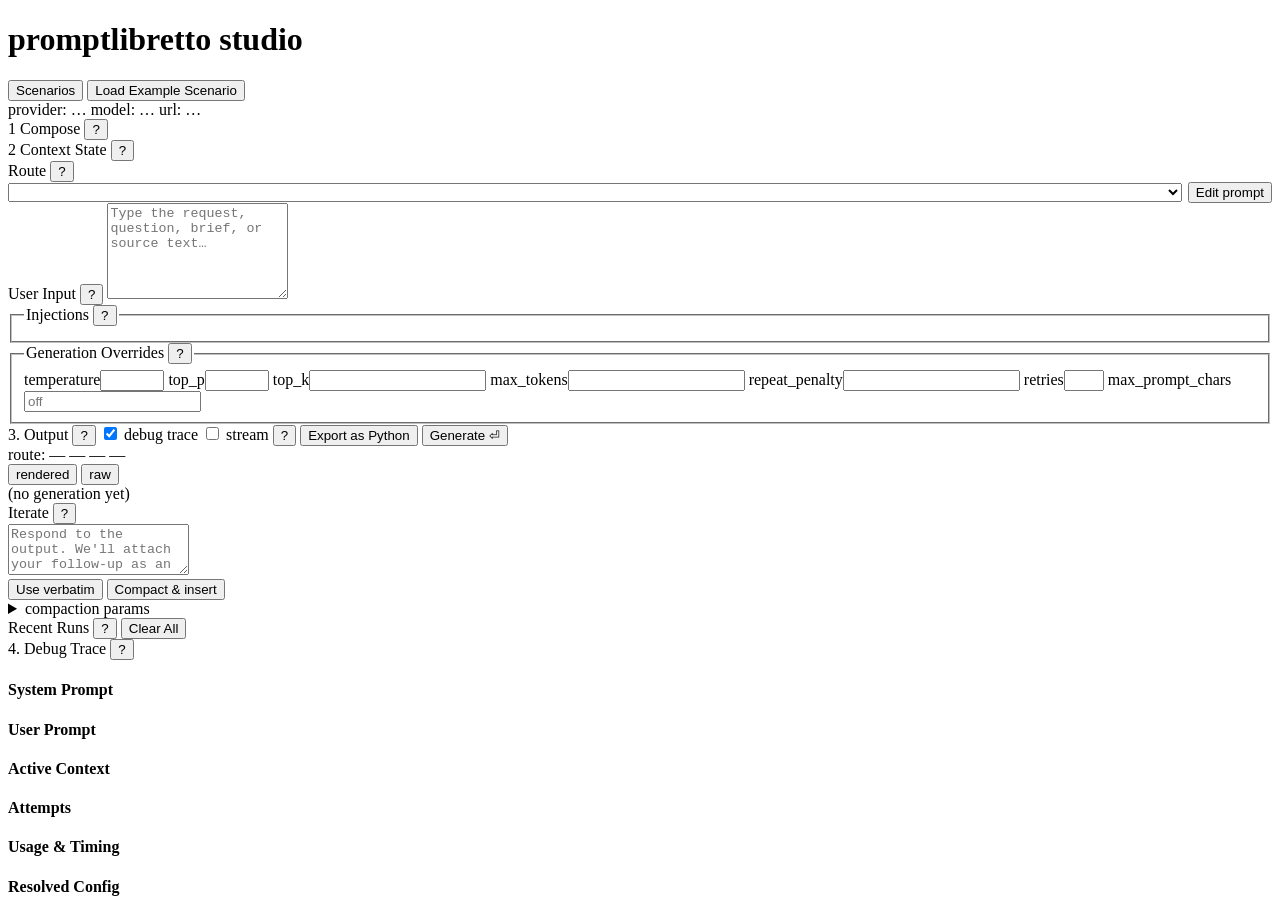
==== studio/static/index.html @ 77ac5c84 "Edit prompt edits system only; split section overrides on separator (0.3.3)" ====
<!doctype html>
<html lang="en">
<head>
  <meta charset="utf-8" />
  <meta name="viewport" content="width=device-width, initial-scale=1" />
  <title>promptlibretto studio</title>
  <link rel="stylesheet" href="/static/style.css" />
</head>
<body>
  <header>
    <h1>promptlibretto studio</h1>
    <div class="header-right">
      <button id="scenarios-btn" type="button" class="ghost-action">Scenarios</button>
      <button id="example-btn" type="button" class="example">Load Example Scenario</button>
      <div class="meta">
        <span id="meta-provider">provider: …</span>
        <span id="meta-model">model: …</span>
        <span id="meta-url">url: …</span>
      </div>
    </div>
  </header>

  <main class="grid">
    <!-- LEFT: composition + state as tabs -->
    <section class="panel controls-panel">
      <nav class="tabs" role="tablist">
        <div class="tab active" role="tab" tabindex="0" data-tab="compose" aria-selected="true">
          <span class="tab-num">1</span>
          <span class="tab-label">Compose</span>
          <button class="help" type="button" data-help="compose">?</button>
        </div>
        <div class="tab" role="tab" tabindex="0" data-tab="state" aria-selected="false">
          <span class="tab-num">2</span>
          <span class="tab-label">Context State</span>
          <button class="help" type="button" data-help="state">?</button>
        </div>
      </nav>

      <div class="tab-panel" data-tab="compose" role="tabpanel">
        <label class="field">
          <span class="field-label">Route <button class="help" type="button" data-help="route">?</button></span>
          <div style="display:flex;gap:6px;align-items:center">
            <select id="route-select" style="flex:1"></select>
            <button id="edit-prompt-btn" type="button" class="ghost-action small" title="Edit the resolved prompt for the next run (not persisted)">Edit prompt</button>
          </div>
          <small id="route-desc" class="muted"></small>
          <small id="section-override-banner" class="muted" hidden style="color:var(--warn)">
            ⚠ Custom prompt active for next run — <a href="#" id="clear-section-override">clear</a>
          </small>
        </label>

        <label class="field">
          <span class="field-label">User Input <button class="help" type="button" data-help="input">?</button></span>
          <textarea id="input-text" rows="6" placeholder="Type the request, question, brief, or source text…"></textarea>
        </label>

        <fieldset class="field">
          <legend class="field-label">Injections <button class="help" type="button" data-help="injections">?</button></legend>
          <div id="injection-groups" class="injection-groups"></div>
        </fieldset>

        <fieldset class="field">
          <legend class="field-label">Generation Overrides <button class="help" type="button" data-help="overrides">?</button></legend>
          <div class="grid-2">
            <label><span>temperature</span><input id="cfg-temperature" type="number" step="0.05" min="0" max="2" /></label>
            <label><span>top_p</span><input id="cfg-top_p" type="number" step="0.05" min="0" max="1" /></label>
            <label><span>top_k</span><input id="cfg-top_k" type="number" step="1" min="0" /></label>
            <label><span>max_tokens</span><input id="cfg-max_tokens" type="number" step="16" min="16" /></label>
            <label><span>repeat_penalty</span><input id="cfg-repeat_penalty" type="number" step="0.05" min="0" /></label>
            <label><span>retries</span><input id="cfg-retries" type="number" step="1" min="0" max="5" /></label>
            <label><span>max_prompt_chars</span><input id="cfg-max_prompt_chars" type="number" step="100" min="0" placeholder="off" title="cap the outgoing prompt; drops lowest-priority overlays until it fits" /></label>
          </div>
        </fieldset>
      </div>

      <div class="tab-panel" data-tab="state" role="tabpanel" hidden>
        <label class="field">
          <span class="field-label">Base Context <button class="help" type="button" data-help="base">?</button></span>
          <textarea id="base-text" rows="4" placeholder="Long-lived facts and framing…"></textarea>
          <div class="base-actions">
            <button id="save-base" type="button" class="ghost-action">Save Base</button>
            <button id="save-base-as" type="button" class="ghost-action">Save As…</button>
            <button id="load-base" type="button" class="ghost-action">Load…</button>
          </div>
        </label>

        <div class="subhead">
          <span>Overlays</span>
          <button class="help" type="button" data-help="overlays">?</button>
          <span class="spacer"></span>
          <input id="suggest-count" type="number" min="1" max="20" step="1" value="5" class="inline-num" title="how many overlays to suggest" />
          <button id="suggest-overlays" type="button" class="ghost-action small" title="Ask the model to suggest overlays based on the current base context">✨ Suggest</button>
        </div>
        <div id="overlay-suggestions" class="overlay-suggestions" hidden></div>
        <div id="overlay-list" class="overlay-list"></div>
        <div class="overlay-form">
          <input id="overlay-name" placeholder="overlay name" />
          <input id="overlay-priority" type="number" placeholder="priority" value="10" />
          <textarea id="overlay-text" rows="2" placeholder="overlay text…"></textarea>
          <select id="overlay-runtime" title="In an exported run() wrapper, runtime slots become function arguments. Required raises ValueError if empty.">
            <option value="">fixed (set at export time)</option>
            <option value="optional">runtime — optional</option>
            <option value="required">runtime — required</option>
          </select>
          <div class="actions">
            <button id="add-overlay" type="button">Add / Replace</button>
            <button id="clear-overlays" type="button" class="ghost">Clear All</button>
          </div>
        </div>

      </div>
    </section>

    <!-- RIGHT: output -->
    <section class="panel output-panel">
      <header class="panel-header">
        <span class="section-title">3. Output</span>
        <button class="help" type="button" data-help="output">?</button>
        <span class="spacer"></span>
        <label class="switch" title="toggle debug trace">
          <input id="debug-toggle" type="checkbox" checked />
          <span class="switch-track"><span class="switch-thumb"></span></span>
          <span class="switch-label">debug trace</span>
        </label>
        <label class="switch" title="stream tokens as they arrive">
          <input id="stream-toggle" type="checkbox" />
          <span class="switch-track"><span class="switch-thumb"></span></span>
          <span class="switch-label">stream</span>
        </label>
        <button class="help" type="button" data-help="debug">?</button>
        <button id="export-btn" type="button" class="ghost-action" title="Export the current route + context as runnable Python">Export as Python</button>
        <button id="generate-btn" type="button" class="primary-action">Generate ⏎</button>
      </header>
      <div class="output-meta">
        <span id="out-route" class="pill">route: —</span>
        <span id="out-accepted" class="pill">—</span>
        <span id="out-timing" class="pill">—</span>
        <span id="out-usage" class="pill">—</span>
        <span class="spacer"></span>
        <div class="view-toggle" role="group" aria-label="Output view">
          <button id="view-rendered" type="button" class="toggle active">rendered</button>
          <button id="view-raw" type="button" class="toggle">raw</button>
        </div>
      </div>
      <div id="output-rendered" class="output-text markdown">(no generation yet)</div>
      <pre id="output-raw" class="output-text" hidden>(no generation yet)</pre>

      <div class="iterate-strip">
        <div class="subhead">
          <span>Iterate</span>
          <button class="help" type="button" data-help="iterate">?</button>
        </div>
        <textarea id="iterate-input" rows="3" placeholder="Respond to the output. We'll attach your follow-up as an overlay so the next generation accounts for it."></textarea>
        <div class="iterate-actions">
          <button id="iterate-verbatim" type="button" class="ghost-action">Use verbatim</button>
          <button id="iterate-compact" type="button" class="primary-action">Compact &amp; insert</button>
        </div>
        <details class="iterate-params">
          <summary class="muted">compaction params</summary>
          <div class="grid-2">
            <label><span>temperature</span><input id="compact-temperature" type="number" step="0.05" min="0" max="2" placeholder="0.4" /></label>
            <label><span>max_tokens</span><input id="compact-max_tokens" type="number" step="16" min="16" placeholder="160" /></label>
          </div>
        </details>
      </div>

      <div class="recent-strip">
        <div class="subhead">
          <span>Recent Runs</span>
          <button class="help" type="button" data-help="recent">?</button>
          <span class="spacer"></span>
          <button id="clear-recent" type="button" class="ghost small">Clear All</button>
        </div>
        <div id="run-history" class="run-history"></div>
      </div>
    </section>

    <!-- FAR RIGHT: debug trace -->
    <section class="panel debug-panel">
      <header class="panel-header">
        <span class="section-title">4. Debug Trace</span>
        <button class="help" type="button" data-help="trace">?</button>
      </header>
      <div class="debug-body">
        <h4>System Prompt</h4>
        <pre id="trace-system" class="trace"></pre>
        <h4>User Prompt</h4>
        <pre id="trace-user" class="trace"></pre>
        <h4>Active Context</h4>
        <pre id="trace-active" class="trace"></pre>
        <h4>Attempts</h4>
        <pre id="trace-attempts" class="trace"></pre>
        <h4>Usage &amp; Timing</h4>
        <pre id="trace-usage" class="trace"></pre>
        <h4>Resolved Config</h4>
        <pre id="trace-config" class="trace"></pre>
      </div>
    </section>
  </main>

  <!-- Modal -->
  <div id="modal" class="modal" hidden>
    <div class="modal-backdrop" data-close></div>
    <div class="modal-card" role="dialog" aria-modal="true" aria-labelledby="modal-title">
      <header>
        <h3 id="modal-title">Help</h3>
        <button class="modal-close" type="button" data-close aria-label="Close">×</button>
      </header>
      <div id="modal-body" class="modal-body"></div>
    </div>
  </div>

  <!-- Edit-prompt modal -->
  <div id="edit-prompt-modal" class="modal" hidden>
    <div class="modal-backdrop" data-close-edit-prompt></div>
    <div class="modal-card" role="dialog" aria-modal="true" aria-labelledby="edit-prompt-title">
      <header>
        <h3 id="edit-prompt-title">Edit system prompt (next run only)</h3>
        <button class="modal-close" type="button" data-close-edit-prompt aria-label="Close">×</button>
      </header>
      <div class="modal-body">
        <p class="muted">Replaces the route's built system prompt for the next generation only. The user prompt still comes from your input + the route's user_sections. Nothing is written back to the route.</p>
        <label class="field">
          <span class="field-label">System prompt</span>
          <textarea id="edit-system" rows="14" placeholder="(empty — no system prompt)"></textarea>
        </label>
        <div class="actions" style="display:flex;gap:8px;justify-content:flex-end;margin-top:8px">
          <button id="edit-prompt-reset" type="button" class="ghost-action">Reload from route</button>
          <button id="edit-prompt-clear" type="button" class="ghost-action">Clear override</button>
          <button id="edit-prompt-apply" type="button" class="primary-action">Use for next run</button>
        </div>
      </div>
    </div>
  </div>

  <!-- Export modal -->
  <div id="export-modal" class="modal" hidden>
    <div class="modal-backdrop" data-close-export></div>
    <div class="modal-card" role="dialog" aria-modal="true" aria-labelledby="export-modal-title">
      <header>
        <h3 id="export-modal-title">Export as Python</h3>
        <button class="modal-close" type="button" data-close-export aria-label="Close">×</button>
      </header>
      <div class="modal-body">
        <p class="muted">Copy-paste into your app, download the <code>.py</code>, or save by name to <code id="export-dir">./promptlibretto_exports/</code> (the directory where you launched the studio). Override with <code>PROMPTLIBRETTO_EXPORT_DIR</code>.</p>
        <pre id="export-code" class="trace" style="max-height:50vh;overflow:auto"></pre>
        <div class="actions" style="display:flex;gap:8px;align-items:center;margin-top:8px;flex-wrap:wrap">
          <input id="export-name" placeholder="export name (e.g. analyst_v1)" style="flex:1;min-width:180px" />
          <button id="export-save" type="button" class="ghost-action">Save to disk</button>
          <button id="export-download" type="button" class="ghost-action">Download</button>
          <span class="spacer"></span>
          <button id="export-copy" type="button" class="primary-action">Copy</button>
        </div>
        <div class="subhead" style="margin-top:12px"><span>Saved exports</span></div>
        <div id="export-saved-list" class="run-history"></div>
      </div>
    </div>
  </div>

  <script type="module" src="/static/app.js"></script>
</body>
</html>
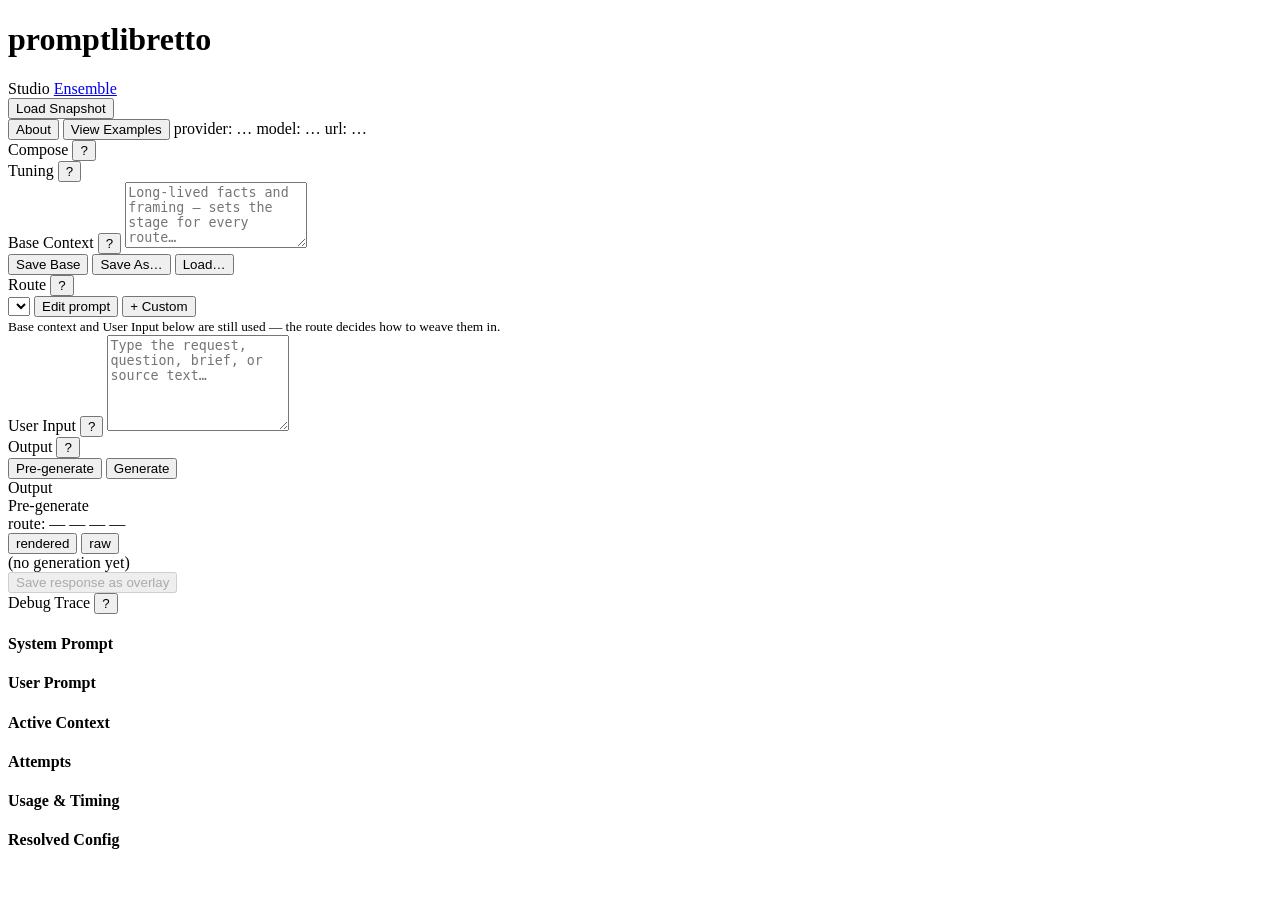
==== commit 8c624c7a: "Add Ensemble page and About tour; {} placeholder in runtime overlay templates" ====
--- a/studio/static/index.html
+++ b/studio/static/index.html
@@ -4,19 +4,33 @@
   <meta charset="utf-8" />
   <meta name="viewport" content="width=device-width, initial-scale=1" />
   <title>promptlibretto studio</title>
+  <link rel="preconnect" href="https://fonts.googleapis.com" />
+  <link rel="preconnect" href="https://fonts.gstatic.com" crossorigin />
+  <link href="https://fonts.googleapis.com/css2?family=Cormorant+Garamond:ital,wght@0,400;0,600;0,700;1,400&family=Outfit:wght@300;400;500;600;700&family=JetBrains+Mono:wght@400;500;600&display=swap" rel="stylesheet" />
   <link rel="stylesheet" href="/static/style.css" />
 </head>
 <body>
   <header>
-    <h1>promptlibretto studio</h1>
-    <div class="header-right">
-      <button id="scenarios-btn" type="button" class="ghost-action">Scenarios</button>
-      <button id="example-btn" type="button" class="example">Load Example Scenario</button>
-      <div class="meta">
-        <span id="meta-provider">provider: …</span>
-        <span id="meta-model">model: …</span>
-        <span id="meta-url">url: …</span>
-      </div>
+    <div class="header-brand">
+      <h1>promptlibretto</h1>
+      <nav class="header-page-nav">
+        <span class="header-page-link active">Studio</span>
+        <a href="/ensemble" class="header-page-link">Ensemble</a>
+      </nav>
+      <button id="snapshots-btn" type="button" class="header-nav-btn">Load Snapshot</button>
+      <span id="snapshot-indicator" class="snapshot-indicator" hidden>
+        <span id="snapshot-name" class="snapshot-name"></span>
+        <span id="snapshot-dirty" class="snapshot-dirty" hidden>unsaved</span>
+        <button id="snapshot-quick-save" type="button" class="snapshot-save-btn" hidden title="Save changes to this snapshot">Save</button>
+      </span>
+    </div>
+    <div class="header-meta">
+      <button id="about-btn" type="button" class="header-nav-btn">About</button>
+      <button id="example-btn" type="button" class="header-nav-btn header-nav-accent">View Examples</button>
+      <span class="header-nav-sep"></span>
+      <span id="meta-provider" class="meta-chip">provider: …</span>
+      <span id="meta-model" class="meta-chip">model: …</span>
+      <span id="meta-url" class="meta-chip">url: …</span>
     </div>
   </header>
 
@@ -25,34 +39,80 @@
     <section class="panel controls-panel">
       <nav class="tabs" role="tablist">
         <div class="tab active" role="tab" tabindex="0" data-tab="compose" aria-selected="true">
-          <span class="tab-num">1</span>
           <span class="tab-label">Compose</span>
           <button class="help" type="button" data-help="compose">?</button>
         </div>
         <div class="tab" role="tab" tabindex="0" data-tab="state" aria-selected="false">
-          <span class="tab-num">2</span>
-          <span class="tab-label">Context State</span>
+          <span class="tab-label">Tuning</span>
           <button class="help" type="button" data-help="state">?</button>
         </div>
       </nav>
 
       <div class="tab-panel" data-tab="compose" role="tabpanel">
         <label class="field">
+          <span class="field-label">Base Context <button class="help" type="button" data-help="base">?</button></span>
+          <textarea id="base-text" rows="4" placeholder="Long-lived facts and framing — sets the stage for every route…"></textarea>
+          <div class="base-actions">
+            <button id="save-base" type="button" class="ghost-action">Save Base</button>
+            <button id="save-base-as" type="button" class="ghost-action">Save As…</button>
+            <button id="load-base" type="button" class="ghost-action">Load…</button>
+          </div>
+        </label>
+
+        <div class="field">
           <span class="field-label">Route <button class="help" type="button" data-help="route">?</button></span>
-          <div style="display:flex;gap:6px;align-items:center">
-            <select id="route-select" style="flex:1"></select>
+          <div class="route-controls">
+            <select id="route-select"></select>
             <button id="edit-prompt-btn" type="button" class="ghost-action small" title="Edit the resolved prompt for the next run (not persisted)">Edit prompt</button>
-          </div>
-          <small id="route-desc" class="muted"></small>
+            <button id="new-custom-route-btn" type="button" class="ghost-action small" title="Author a saveable custom route">+ Custom</button>
+            <button id="edit-custom-route-btn" type="button" class="ghost-action small" hidden title="Edit this custom route">Edit route</button>
+            <button id="delete-custom-route-btn" type="button" class="ghost-action small" hidden title="Delete this custom route">Delete</button>
+          </div>
+          <div id="route-desc-wrap" class="route-detail" hidden>
+            <span class="route-detail-label">Description</span>
+            <span id="route-desc" class="route-detail-value"></span>
+          </div>
+          <fieldset id="route-policy-fieldset" class="route-policy-fieldset" hidden>
+            <legend class="field-label">Output Policy</legend>
+            <div id="route-policy-list" class="route-policy-list"></div>
+          </fieldset>
+          <small class="muted">Base context and User Input below are still used — the route decides how to weave them in.</small>
           <small id="section-override-banner" class="muted" hidden style="color:var(--warn)">
             ⚠ Custom prompt active for next run — <a href="#" id="clear-section-override">clear</a>
           </small>
-        </label>
+        </div>
 
         <label class="field">
           <span class="field-label">User Input <button class="help" type="button" data-help="input">?</button></span>
           <textarea id="input-text" rows="6" placeholder="Type the request, question, brief, or source text…"></textarea>
         </label>
+      </div>
+
+      <div class="tab-panel" data-tab="state" role="tabpanel" hidden>
+        <div class="subhead">
+          <span>Overlays</span>
+          <button class="help" type="button" data-help="overlays">?</button>
+          <span class="spacer"></span>
+          <input id="suggest-count" type="number" min="1" max="20" step="1" value="5" class="inline-num" title="how many overlays to suggest" />
+          <button id="suggest-overlays" type="button" class="ghost-action small" title="Ask the model to suggest overlays based on the current base context">✨ Suggest</button>
+        </div>
+        <div id="overlay-suggestions" class="overlay-suggestions" hidden></div>
+        <div id="overlay-list" class="overlay-list"></div>
+        <div class="overlay-form">
+          <input id="overlay-name" placeholder="overlay name" />
+          <input id="overlay-priority" type="number" placeholder="priority" value="10" hidden />
+          <textarea id="overlay-text" rows="2" placeholder="overlay text…"></textarea>
+          <select id="overlay-runtime" title="In an exported run() wrapper, runtime slots become function arguments. Required raises ValueError if empty.">
+            <option value="">fixed (set at export time)</option>
+            <option value="optional">runtime — optional</option>
+            <option value="required">runtime — required</option>
+          </select>
+          <input id="overlay-template" placeholder="template, e.g. The category is {name} being discussed" hidden title="Wrap the runtime value in surrounding text. Use {name} where the value should be inserted." />
+          <div class="actions">
+            <button id="add-overlay" type="button">Add / Replace</button>
+            <button id="clear-overlays" type="button" class="ghost">Clear All</button>
+          </div>
+        </div>
 
         <fieldset class="field">
           <legend class="field-label">Injections <button class="help" type="button" data-help="injections">?</button></legend>
@@ -72,113 +132,85 @@
           </div>
         </fieldset>
       </div>
-
-      <div class="tab-panel" data-tab="state" role="tabpanel" hidden>
-        <label class="field">
-          <span class="field-label">Base Context <button class="help" type="button" data-help="base">?</button></span>
-          <textarea id="base-text" rows="4" placeholder="Long-lived facts and framing…"></textarea>
-          <div class="base-actions">
-            <button id="save-base" type="button" class="ghost-action">Save Base</button>
-            <button id="save-base-as" type="button" class="ghost-action">Save As…</button>
-            <button id="load-base" type="button" class="ghost-action">Load…</button>
-          </div>
-        </label>
-
-        <div class="subhead">
-          <span>Overlays</span>
-          <button class="help" type="button" data-help="overlays">?</button>
-          <span class="spacer"></span>
-          <input id="suggest-count" type="number" min="1" max="20" step="1" value="5" class="inline-num" title="how many overlays to suggest" />
-          <button id="suggest-overlays" type="button" class="ghost-action small" title="Ask the model to suggest overlays based on the current base context">✨ Suggest</button>
-        </div>
-        <div id="overlay-suggestions" class="overlay-suggestions" hidden></div>
-        <div id="overlay-list" class="overlay-list"></div>
-        <div class="overlay-form">
-          <input id="overlay-name" placeholder="overlay name" />
-          <input id="overlay-priority" type="number" placeholder="priority" value="10" />
-          <textarea id="overlay-text" rows="2" placeholder="overlay text…"></textarea>
-          <select id="overlay-runtime" title="In an exported run() wrapper, runtime slots become function arguments. Required raises ValueError if empty.">
-            <option value="">fixed (set at export time)</option>
-            <option value="optional">runtime — optional</option>
-            <option value="required">runtime — required</option>
-          </select>
-          <div class="actions">
-            <button id="add-overlay" type="button">Add / Replace</button>
-            <button id="clear-overlays" type="button" class="ghost">Clear All</button>
-          </div>
-        </div>
-
-      </div>
     </section>
 
     <!-- RIGHT: output -->
     <section class="panel output-panel">
       <header class="panel-header">
-        <span class="section-title">3. Output</span>
-        <button class="help" type="button" data-help="output">?</button>
-        <span class="spacer"></span>
-        <label class="switch" title="toggle debug trace">
-          <input id="debug-toggle" type="checkbox" checked />
-          <span class="switch-track"><span class="switch-thumb"></span></span>
-          <span class="switch-label">debug trace</span>
-        </label>
-        <label class="switch" title="stream tokens as they arrive">
-          <input id="stream-toggle" type="checkbox" />
-          <span class="switch-track"><span class="switch-thumb"></span></span>
-          <span class="switch-label">stream</span>
-        </label>
-        <button class="help" type="button" data-help="debug">?</button>
-        <button id="export-btn" type="button" class="ghost-action" title="Export the current route + context as runnable Python">Export as Python</button>
-        <button id="generate-btn" type="button" class="primary-action">Generate ⏎</button>
-      </header>
-      <div class="output-meta">
-        <span id="out-route" class="pill">route: —</span>
-        <span id="out-accepted" class="pill">—</span>
-        <span id="out-timing" class="pill">—</span>
-        <span id="out-usage" class="pill">—</span>
-        <span class="spacer"></span>
-        <div class="view-toggle" role="group" aria-label="Output view">
-          <button id="view-rendered" type="button" class="toggle active">rendered</button>
-          <button id="view-raw" type="button" class="toggle">raw</button>
-        </div>
-      </div>
-      <div id="output-rendered" class="output-text markdown">(no generation yet)</div>
-      <pre id="output-raw" class="output-text" hidden>(no generation yet)</pre>
+        <div class="panel-header-row">
+          <span class="section-title">Output</span>
+          <button class="help" type="button" data-help="output">?</button>
+          <span class="spacer"></span>
+          <div class="gen-controls">
+            <label class="switch" title="stream tokens as they arrive" hidden>
+              <input id="stream-toggle" type="checkbox" />
+              <span class="switch-track"><span class="switch-thumb"></span></span>
+              <span class="switch-label">stream</span>
+            </label>
+            <label class="switch" title="toggle debug trace" hidden>
+              <input id="debug-toggle" type="checkbox" checked />
+              <span class="switch-track"><span class="switch-thumb"></span></span>
+              <span class="switch-label">debug</span>
+            </label>
+            <span class="gen-controls-sep" hidden></span>
+            <button id="export-btn" type="button" class="action-btn action-btn--secondary" title="Export the current route + context as JSON" hidden>Export JSON</button>
+            <button id="pregenerate-btn" type="button" class="action-btn action-btn--secondary" title="Resolve the prompt into draggable sections for review">Pre-generate</button>
+            <button id="generate-btn" type="button" class="action-btn action-btn--primary" title="Send the prompt to the model">Generate</button>
+          </div>
+        </div>
+      </header>
+      <nav class="output-tabs" role="tablist">
+        <div class="output-tab" data-output-tab="output" role="tab" aria-selected="true">Output</div>
+        <div class="output-tab" data-output-tab="stage" role="tab" aria-selected="false">Pre-generate <span id="stage-tab-badge" class="muted" hidden>· staged</span></div>
+      </nav>
+      <div class="output-panels">
+        <div class="output-panel-body" data-output-tab="output">
+          <div class="output-meta">
+            <span id="out-route" class="pill">route: —</span>
+            <span id="out-accepted" class="pill">—</span>
+            <span id="out-timing" class="pill">—</span>
+            <span id="out-usage" class="pill">—</span>
+            <span class="spacer"></span>
+            <div class="view-toggle" role="group" aria-label="Output view">
+              <button id="view-rendered" type="button" class="toggle active">rendered</button>
+              <button id="view-raw" type="button" class="toggle">raw</button>
+            </div>
+          </div>
+          <div id="reject-banner" class="reject-banner" hidden></div>
+          <div id="output-rendered" class="output-text markdown">(no generation yet)</div>
+          <textarea id="output-raw" class="output-text output-raw-edit" hidden readonly>(no generation yet)</textarea>
+        </div>
+        <div class="output-panel-body" data-output-tab="stage" hidden>
+          <div id="prompt-stage" class="prompt-stage">
+            <div class="stage-banner">
+              <span class="muted">Drag sections to reorder. Click <em>Generate</em> to send this exact order.</span>
+              <span class="spacer"></span>
+              <button id="stage-reset" type="button" class="ghost small" title="Discard ordering and go back to the live prompt">Reset</button>
+            </div>
+            <div class="stage-empty-root muted" hidden>Click <strong>Pre-generate</strong> to resolve the current prompt into draggable sections.</div>
+            <div class="stage-group" data-group="system">
+              <h4>System</h4>
+              <div class="stage-list" data-list="system"></div>
+              <div class="stage-empty muted" data-empty="system">(no system sections)</div>
+            </div>
+            <div class="stage-group" data-group="user">
+              <h4>User</h4>
+              <div class="stage-list" data-list="user"></div>
+              <div class="stage-empty muted" data-empty="user">(no user sections)</div>
+            </div>
+          </div>
+        </div>
+      </div>
 
       <div class="iterate-strip">
-        <div class="subhead">
-          <span>Iterate</span>
-          <button class="help" type="button" data-help="iterate">?</button>
-        </div>
-        <textarea id="iterate-input" rows="3" placeholder="Respond to the output. We'll attach your follow-up as an overlay so the next generation accounts for it."></textarea>
-        <div class="iterate-actions">
-          <button id="iterate-verbatim" type="button" class="ghost-action">Use verbatim</button>
-          <button id="iterate-compact" type="button" class="primary-action">Compact &amp; insert</button>
-        </div>
-        <details class="iterate-params">
-          <summary class="muted">compaction params</summary>
-          <div class="grid-2">
-            <label><span>temperature</span><input id="compact-temperature" type="number" step="0.05" min="0" max="2" placeholder="0.4" /></label>
-            <label><span>max_tokens</span><input id="compact-max_tokens" type="number" step="16" min="16" placeholder="160" /></label>
-          </div>
-        </details>
-      </div>
-
-      <div class="recent-strip">
-        <div class="subhead">
-          <span>Recent Runs</span>
-          <button class="help" type="button" data-help="recent">?</button>
-          <span class="spacer"></span>
-          <button id="clear-recent" type="button" class="ghost small">Clear All</button>
-        </div>
-        <div id="run-history" class="run-history"></div>
+        <button id="save-response-overlay" type="button" class="ghost-action" disabled title="Save the latest model output as a reusable overlay">Save response as overlay</button>
       </div>
     </section>
 
     <!-- FAR RIGHT: debug trace -->
     <section class="panel debug-panel">
       <header class="panel-header">
-        <span class="section-title">4. Debug Trace</span>
+        <span class="section-title">Debug Trace</span>
         <button class="help" type="button" data-help="trace">?</button>
       </header>
       <div class="debug-body">
@@ -233,16 +265,100 @@
     </div>
   </div>
 
+  <!-- Custom route modal -->
+  <div id="custom-route-modal" class="modal" hidden>
+    <div class="modal-backdrop" data-close-custom-route></div>
+    <div class="modal-card" role="dialog" aria-modal="true" aria-labelledby="custom-route-title">
+      <header>
+        <h3 id="custom-route-title">Custom route</h3>
+        <button class="modal-close" type="button" data-close-custom-route aria-label="Close">×</button>
+      </header>
+      <div class="modal-body">
+        <p class="muted">Saveable, editable route. Custom routes are explicit-select only — auto-route never picks them. Use <code>{input}</code> in the user template to inject the user's request; other <code>{name}</code> placeholders pull from runtime kwargs.</p>
+        <label class="field">
+          <span class="field-label">Name</span>
+          <input id="cr-name" type="text" placeholder="my_route" />
+        </label>
+        <label class="field">
+          <span class="field-label">Description</span>
+          <input id="cr-description" type="text" placeholder="What this route is for" />
+        </label>
+        <label class="field">
+          <span class="field-label">System prompt</span>
+          <textarea id="cr-system" rows="6" placeholder="(optional)"></textarea>
+        </label>
+        <label class="field">
+          <span class="field-label">User template</span>
+          <textarea id="cr-user-template" rows="6" placeholder="{input}"></textarea>
+        </label>
+        <div style="display:grid;grid-template-columns:repeat(2,1fr);gap:8px">
+          <label class="field"><span class="field-label">Priority</span><input id="cr-priority" type="number" step="1" value="0" /></label>
+          <label class="field"><span class="field-label">Sampling overrides (JSON)</span><input id="cr-overrides" type="text" placeholder='{"temperature":0.4}' /></label>
+        </div>
+        <fieldset class="field policy-editor" id="cr-policy-editor">
+          <legend class="field-label">Output Policy</legend>
+          <div class="policy-row">
+            <label>
+              <span class="policy-label">Min length</span>
+              <input id="pol-min-length" type="number" min="0" placeholder="—" />
+            </label>
+            <label>
+              <span class="policy-label">Max length</span>
+              <input id="pol-max-length" type="number" min="0" placeholder="—" />
+            </label>
+          </div>
+          <div class="policy-row">
+            <label class="policy-check">
+              <input id="pol-collapse-ws" type="checkbox" />
+              <span class="policy-label">Collapse whitespace</span>
+            </label>
+          </div>
+          <label class="policy-field">
+            <span class="policy-label">Append suffix</span>
+            <input id="pol-append-suffix" type="text" placeholder="—" />
+          </label>
+          <label class="policy-field">
+            <span class="policy-label">Strip prefixes <small class="muted">(one per line)</small></span>
+            <textarea id="pol-strip-prefixes" rows="2" placeholder="e.g.&#10;Sure, here is"></textarea>
+          </label>
+          <label class="policy-field">
+            <span class="policy-label">Strip patterns <small class="muted">(regex, one per line)</small></span>
+            <textarea id="pol-strip-patterns" rows="2" placeholder="e.g.&#10;```[\s\S]*?```"></textarea>
+          </label>
+          <label class="policy-field">
+            <span class="policy-label">Required patterns <small class="muted">(regex, one per line — output must match all)</small></span>
+            <textarea id="pol-require-patterns" rows="2" placeholder="e.g.&#10;^\d+\."></textarea>
+          </label>
+          <label class="policy-field">
+            <span class="policy-label">Forbidden substrings <small class="muted">(one per line)</small></span>
+            <textarea id="pol-forbidden-subs" rows="2" placeholder='e.g.&#10;username:&#10;"'></textarea>
+          </label>
+          <label class="policy-field">
+            <span class="policy-label">Forbidden patterns <small class="muted">(regex, one per line)</small></span>
+            <textarea id="pol-forbidden-pats" rows="2" placeholder="e.g.&#10;(?i)as an ai"></textarea>
+          </label>
+        </fieldset>
+        <input id="cr-output-policy" type="hidden" />
+        <small id="cr-error" class="muted" style="color:var(--warn)" hidden></small>
+        <div class="actions" style="display:flex;gap:8px;justify-content:flex-end;margin-top:8px">
+          <button id="cr-delete" type="button" class="ghost-action" hidden>Delete</button>
+          <button data-close-custom-route type="button" class="ghost-action">Cancel</button>
+          <button id="cr-save" type="button" class="primary-action">Save</button>
+        </div>
+      </div>
+    </div>
+  </div>
+
   <!-- Export modal -->
   <div id="export-modal" class="modal" hidden>
     <div class="modal-backdrop" data-close-export></div>
     <div class="modal-card" role="dialog" aria-modal="true" aria-labelledby="export-modal-title">
       <header>
-        <h3 id="export-modal-title">Export as Python</h3>
+        <h3 id="export-modal-title">Export as JSON</h3>
         <button class="modal-close" type="button" data-close-export aria-label="Close">×</button>
       </header>
       <div class="modal-body">
-        <p class="muted">Copy-paste into your app, download the <code>.py</code>, or save by name to <code id="export-dir">./promptlibretto_exports/</code> (the directory where you launched the studio). Override with <code>PROMPTLIBRETTO_EXPORT_DIR</code>.</p>
+        <p class="muted">Load with <code>promptlibretto.load_engine("name.json")</code>. Copy, download <code>.json</code>, or save by name to <code id="export-dir">./promptlibretto_exports/</code> (the directory where you launched the studio). Override with <code>PROMPTLIBRETTO_EXPORT_DIR</code>.</p>
         <pre id="export-code" class="trace" style="max-height:50vh;overflow:auto"></pre>
         <div class="actions" style="display:flex;gap:8px;align-items:center;margin-top:8px;flex-wrap:wrap">
           <input id="export-name" placeholder="export name (e.g. analyst_v1)" style="flex:1;min-width:180px" />
@@ -257,6 +373,198 @@
     </div>
   </div>
 
+  <!-- About / Tour modal -->
+  <div id="about-modal" class="modal" hidden>
+    <div class="modal-backdrop" data-close-about></div>
+    <div class="modal-card modal-card--tour" role="dialog" aria-modal="true" aria-labelledby="about-title">
+      <header>
+        <h3 id="about-title">How promptlibretto works</h3>
+        <button class="modal-close" type="button" data-close-about aria-label="Close">×</button>
+      </header>
+      <div class="modal-body about-slideshow">
+        <div class="slide-diagram">
+          <span class="sd-box sd-base" data-step="1">Base Context</span>
+          <span class="sd-plus" data-step="1">+</span>
+          <span class="sd-box sd-route" data-step="1">Route</span>
+          <span class="sd-plus" data-step="2">+</span>
+          <span class="sd-box sd-overlay" data-step="2">Overlays</span>
+          <span class="sd-plus" data-step="3">+</span>
+          <span class="sd-box sd-inj" data-step="3">Injections</span>
+          <span class="sd-arrow" data-step="4">→</span>
+          <span class="sd-box sd-out" data-step="4">Final Prompt</span>
+          <span class="sd-sep" data-step="5"></span>
+          <span class="sd-box sd-secondary" data-step="5">Pre-Generate</span>
+          <span class="sd-box sd-secondary" data-step="5">Export</span>
+          <span class="sd-box sd-secondary" data-step="6">Ensemble</span>
+        </div>
+
+        <div class="about-columns">
+          <!-- Left: slide text -->
+          <div class="about-content">
+            <div class="about-slide active" data-slide="0">
+              <h4>The Big Picture</h4>
+              <p>promptlibretto assembles prompts from composable pieces — like a musical score built from parts.</p>
+              <p>Instead of one monolithic prompt string, you define <strong>routes</strong>, <strong>context layers</strong>, and <strong>injections</strong> that snap together at generation time.</p>
+              <p>Once you've tuned and tested a configuration in the studio, <strong>export</strong> it as JSON. In your project, a single call loads the full prompt pipeline — context, route, injections, sampling, and output policy — ready to run:</p>
+              <pre class="about-code">from promptlibretto import load_engine
+
+eng = load_engine("analyst_v2.json")
+result = eng.run(input="How do I get my first 10 paying users?")</pre>
+              <p>Step through to see each piece add to the prompt on the right →</p>
+            </div>
+
+            <div class="about-slide" data-slide="1">
+              <h4>Base Context &amp; Route</h4>
+              <p><strong>Base Context</strong> is your long-lived framing — persona, constraints, stable facts. It appears in every prompt.</p>
+              <p>A <strong>route</strong> is a named strategy for one kind of prompt. It bundles:</p>
+              <ul>
+                <li>A <strong>composition recipe</strong> — ordered system + user sections</li>
+                <li><strong>Sampling defaults</strong> — temperature, max_tokens, etc.</li>
+                <li>An <strong>output policy</strong> — validation, cleanup, required patterns</li>
+              </ul>
+              <p>Leave the selector on <em>auto-route</em> or pick one explicitly.</p>
+            </div>
+
+            <div class="about-slide" data-slide="2">
+              <h4>Overlays</h4>
+              <p><strong>Overlays</strong> are temporary layers stacked on top of the base context — transient facts, signals, or emphasis. Each has a name and priority (higher = appears first). Some are fixed at export time, others are filled at runtime.</p>
+              <p><strong>Runtime overlays</strong> use a <strong>template</strong> with <code>{}</code> as the insertion point. At call time the value replaces <code>{}</code> — e.g. a template <code>The user's industry is {}</code> with value <code>SaaS</code> produces <code>The user's industry is SaaS</code>. Optional runtime slots are dropped when empty; required ones raise an error.</p>
+            </div>
+
+            <div class="about-slide" data-slide="3">
+              <h4>Injections</h4>
+              <p><strong>Injections</strong> are reusable fragments that <em>modify</em> the active route — adding instruction text and overriding sampling or output policy.</p>
+              <p>Multiple injections stack. Use the pencil button to tweak text for this session without changing the source.</p>
+            </div>
+
+            <div class="about-slide" data-slide="4">
+              <h4>Generation &amp; Output</h4>
+              <p>When you hit <strong>Generate</strong>, the engine:</p>
+              <ol>
+                <li>Selects a route (auto or explicit)</li>
+                <li>Assembles system + user prompts from all layers</li>
+                <li>Sends to the provider with resolved config</li>
+                <li>Validates the response against the output policy</li>
+                <li>Retries if validation fails</li>
+              </ol>
+              <p>Enable <strong>Debug Trace</strong> to inspect the exact prompts and attempts.</p>
+            </div>
+
+            <div class="about-slide" data-slide="5">
+              <h4>Pre-Generate &amp; Export</h4>
+              <p><strong>Pre-Generate</strong> previews assembled sections before sending — drag to reorder, fill in runtime slot values.</p>
+              <p><strong>Export</strong> saves as JSON, loadable with <code>promptlibretto.load_engine()</code>. Runtime overlays become function arguments.</p>
+              <p><strong>Snapshots</strong> capture the full studio state to return to later.</p>
+            </div>
+
+            <div class="about-slide" data-slide="6">
+              <h4>Ensemble</h4>
+              <p>The <strong>Ensemble</strong> page fans out the same input across multiple saved exports, each running independently with its own route, context, and config.</p>
+              <p>A <strong>Shared Directive</strong> is sent to every selected model — your request, question, or instruction. This is additional prompt input on top of each export's built-in prompt.</p>
+              <p><strong>Context Overrides</strong> let you inject extra key-value pairs per-model or across all models — filling in runtime slots or adding context without editing the export.</p>
+              <p>Compare results in <strong>cards</strong> view or spot differences with <strong>diff</strong> view.</p>
+            </div>
+          </div>
+
+          <!-- Right: progressive prompt preview -->
+          <div class="tour-prompt">
+            <div class="tour-prompt-title">Prompt Preview</div>
+            <div class="tour-prompt-scroll">
+              <!-- System prompt -->
+              <div class="tour-block-divider" data-show-at="1">── system prompt ──</div>
+              <div class="tour-block" data-show-at="1">
+                <div class="tour-block-label sd-route">route · system frame</div>
+                <div class="tour-block-text">You are a precise analyst. Prefer structure, evidence, and named tradeoffs. Distinguish facts from inferences.
+
+Use markdown when it aids scanning, but never gratuitously.
+
+Do not narrate what you are about to do — just do it.</div>
+              </div>
+
+              <!-- User prompt -->
+              <div class="tour-block-divider" data-show-at="1">── user prompt ──</div>
+              <div class="tour-block" data-show-at="1">
+                <div class="tour-block-label sd-base">base context</div>
+                <div class="tour-block-text">You are a thinking partner for a solo founder. Generate a range of concrete options, not pep talks. Prefer specificity over breadth.</div>
+              </div>
+              <div class="tour-block" data-show-at="2">
+                <div class="tour-block-label sd-overlay">overlay · constraints</div>
+                <div class="tour-block-text">Monthly burn must stay under $300. No paid ads, no paid tooling beyond what already exists.
+
+Founder is solo and cannot hire or delegate. Anything suggested must be doable by one person in under 10 hours per week.</div>
+              </div>
+              <div class="tour-block" data-show-at="2">
+                <div class="tour-block-label sd-overlay">overlay · industry <span class="tour-runtime-tag">runtime</span></div>
+                <div class="tour-block-text"><span class="tour-template-hint">template: The user's industry is {}</span>
+→ The user's industry is SaaS</div>
+              </div>
+              <div class="tour-block" data-show-at="3">
+                <div class="tour-block-label sd-inj">injection · tighten</div>
+                <div class="tour-block-text">Compress aggressively. Aim for the shortest answer that is still complete.</div>
+              </div>
+              <div class="tour-block" data-show-at="3">
+                <div class="tour-block-label sd-inj">injection · json_only</div>
+                <div class="tour-block-text">Format the response using markdown. Use ## headings to organise sections, bullet lists for enumerations, **bold** for key terms.</div>
+              </div>
+              <div class="tour-block" data-show-at="1">
+                <div class="tour-block-label sd-route">route · output structure</div>
+                <div class="tour-block-text">Structure your response with these sections: **Summary**, **Key facts**, **Tradeoffs**, **Open questions**.
+
+Respond using the requested structure exactly.</div>
+              </div>
+              <div class="tour-block" data-show-at="1">
+                <div class="tour-block-label sd-route">route · user input</div>
+                <div class="tour-block-text">How do I get my first 10 paying users for a self-hosted social media platform. I've been live for two weeks and have 400 users but no revenue.</div>
+              </div>
+
+              <!-- Output -->
+              <div class="tour-block-divider" data-show-at="4">── output ──</div>
+              <div class="tour-block tour-block--output" data-show-at="4">
+                <div class="tour-block-label sd-out">model response</div>
+                <div class="tour-block-text">## Summary
+**Acquire** 10 users by manually onboarding **5 high-value targets** from your current 400, using **free outreach**. **Convert** to paid via **immediate payment** after setup.
+
+## Key facts
+• 400 users, $0 revenue, 2 weeks live
+• Monthly burn &lt; $300, solo founder
+• Max 10 hours/week effort
+
+## Tradeoffs
+• **Speed vs. Scale**: Manual outreach yields faster conversion but caps at ~10 users/month
+• **Feature vs. Service**: Manual service sells instantly vs. features that take dev time
+• **Generic vs. Niche**: Targeting one community type succeeds over broad appeal
+
+## Open questions
+• What prevents these 400 users from upgrading?
+• Which 5 users complain most about setup?</div>
+              </div>
+
+              <!-- Ensemble additions -->
+              <div class="tour-block-divider" data-show-at="6">── ensemble additions ──</div>
+              <div class="tour-block" data-show-at="6">
+                <div class="tour-block-label sd-ensemble">shared directive</div>
+                <div class="tour-block-text">Focus specifically on pricing strategy — freemium vs one-time fee vs subscription</div>
+              </div>
+              <div class="tour-block" data-show-at="6">
+                <div class="tour-block-label sd-ensemble">context override · user_count</div>
+                <div class="tour-block-text">400</div>
+              </div>
+
+              <!-- Empty state for slide 0 -->
+              <div class="tour-prompt-empty" data-hide-at="1">Step through the slides to watch the prompt build up layer by layer.</div>
+            </div>
+          </div>
+        </div>
+
+        <div class="about-nav">
+          <button id="about-prev" type="button" class="ghost" disabled>← Prev</button>
+          <div class="about-dots"></div>
+          <button id="about-next" type="button" class="ghost">Next →</button>
+        </div>
+      </div>
+    </div>
+  </div>
+
   <script type="module" src="/static/app.js"></script>
 </body>
 </html>
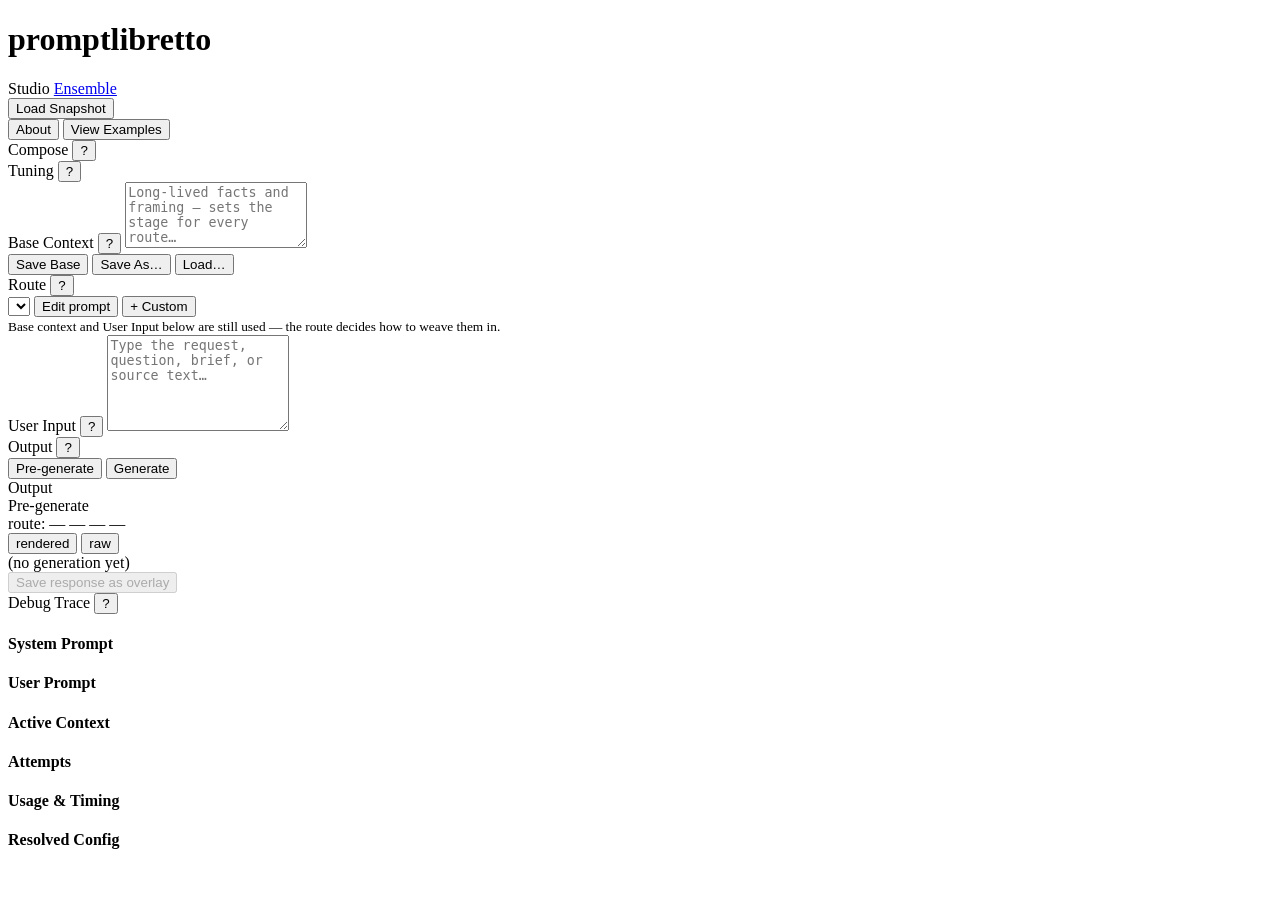
==== commit 5c67dbed: "Browser-direct LLM: studio resolves prompts, browser calls the user's Ollama" ====
--- a/studio/static/index.html
+++ b/studio/static/index.html
@@ -28,9 +28,7 @@
       <button id="about-btn" type="button" class="header-nav-btn">About</button>
       <button id="example-btn" type="button" class="header-nav-btn header-nav-accent">View Examples</button>
       <span class="header-nav-sep"></span>
-      <span id="meta-provider" class="meta-chip">provider: …</span>
-      <span id="meta-model" class="meta-chip">model: …</span>
-      <span id="meta-url" class="meta-chip">url: …</span>
+      <span id="connection-slot" class="connection-slot"></span>
     </div>
   </header>
 
